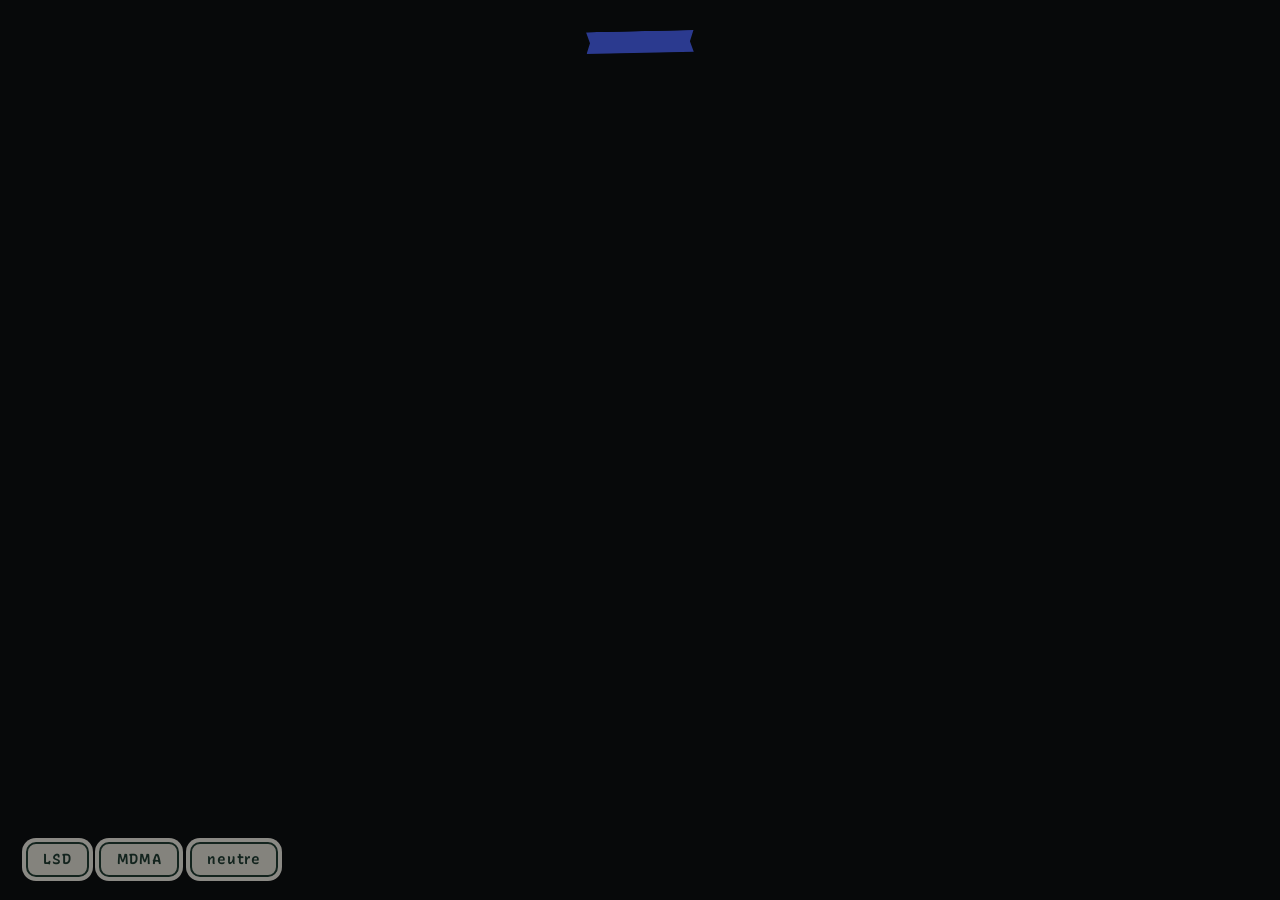
==== interface/robot.html @ 4c58e74b "Scène du robot : la vidéo se joue dans sa tête-télé - interface/robot.html : robot dessiné d'après l" ====
<!DOCTYPE html>
<html lang="fr">
<head>
<meta charset="utf-8">
<title>hack1robo · le robot</title>
<link rel="preconnect" href="https://fonts.googleapis.com">
<link rel="preconnect" href="https://fonts.gstatic.com" crossorigin>
<link href="https://fonts.googleapis.com/css2?family=Recursive:slnt,wght,CASL,CRSV,MONO@-15..0,300..1000,0..1,0..1,0..1&family=Roboto+Flex:opsz,slnt,wdth,wght,GRAD,XOPQ,XTRA,YOPQ,YTAS,YTDE,YTFI,YTLC,YTUC@8..144,-10..0,25..151,100..1000,-200..150,27..175,323..603,25..135,649..854,-305..-98,560..788,416..570,528..760&display=swap" rel="stylesheet">
<style>
  /* Style commun (robot, banderole, seringue, feuille) : illustration au trait vert sombre, aplats crème,
     liseré clair d'autocollant, posée sur le fond sombre du template. */
  :root { --ink:#1E3B31; --cream:#ECE8DC; --rim:#F6F3EA; --bg:#07090a; }
  * { box-sizing:border-box; margin:0; }
  html, body { width:100%; height:100%; overflow:hidden; background:var(--bg); color:var(--cream); font-family:"Roboto Flex", sans-serif; }
  #stage { position:fixed; inset:0; width:100vw; height:100vh; z-index:0; }
  #organism { position:fixed; z-index:2; pointer-events:none; display:none; }
  #organism video { position:absolute; inset:0; width:100%; height:100%; object-fit:cover; }
  #jspace { position:absolute; inset:0; pointer-events:none; }
  #jspace span { position:absolute; white-space:nowrap; line-height:1; transition:opacity .35s; font-family:"Roboto Flex"; text-shadow:0 1px 10px rgba(0,0,0,.7); }
  #fx { position:fixed; inset:0; width:100vw; height:100vh; z-index:3; pointer-events:none; }
  /* la question : une banderole à encoches, comme une étiquette de projet */
  #prompt { position:fixed; left:50%; top:3.4vh; z-index:4; pointer-events:none; transform:translateX(-50%) rotate(-1.2deg); transition:opacity .6s; text-align:center; }
  #prompt .ribbon { display:inline-block; padding:1.2vh 4.2vw 1.3vh; background:var(--rib, #2B3A8F); color:var(--rim); white-space:nowrap;
                    clip-path: polygon(0 0, 100% 0, 96.5% 50%, 100% 100%, 0 100%, 3.5% 50%); font-size:3.3vh; letter-spacing:.01em;
                    font-family:"Recursive"; font-variation-settings:'CASL' .9, 'wght' 620, 'slnt' 0, 'MONO' 0; }
  #prompt .ctx { margin:1vh auto 0; width:max-content; max-width:46vw; padding:.6vh 1.2vw; background:var(--cream); color:var(--ink); border:2px solid var(--ink);
                 box-shadow:0 0 0 5px var(--rim); border-radius:6px; font-size:1.8vh; transform:rotate(1.6deg); font-family:"Recursive";
                 font-variation-settings:'CASL' 1, 'wght' 420, 'slnt' -6; }
  #prompt .ctx:empty { display:none; }
  #prompt .caret { display:inline-block; width:.09em; height:1em; background:var(--rim); vertical-align:-.12em; margin-left:.06em; animation:blink 1s steps(1) infinite; }
  @keyframes blink { 50% { opacity:0; } }
  /* la feuille sur laquelle le robot écrit */
  #output { position:fixed; left:75vw; right:2.6vw; top:14vh; bottom:9vh; z-index:4; overflow:hidden; padding:2.4vh 1.3vw 2vh 2vw;
            background-color:var(--cream); border:2.5px solid var(--ink); border-radius:8px; box-shadow:0 0 0 7px var(--rim), 0 18px 40px rgba(0,0,0,.45);
            transform:rotate(1.4deg); opacity:0; transition:opacity .8s, background-color .6s;
            background-image: repeating-linear-gradient(transparent 0 calc(3.15vh - 1px), rgba(30,59,49,.13) calc(3.15vh - 1px) 3.15vh); }
  #out { font-family:"Recursive"; font-size:2.1vh; line-height:1.5; color:var(--ink); }
  #out .w { display:inline-block; margin-right:.3em; white-space:nowrap; }
  #out .w span { display:inline-block; }
  #drugs { position:fixed; left:2vw; bottom:2.6vh; z-index:6; display:flex; gap:.8vw; }
  #drugs button { font-family:"Recursive"; font-variation-settings:'CASL' .8, 'wght' 650; font-size:1.6vh; letter-spacing:.06em; color:var(--ink);
                  background:var(--cream); border:2px solid var(--ink); box-shadow:0 0 0 4px var(--rim); border-radius:10px; padding:.7vh 1.2vw; cursor:pointer; opacity:.55; }
  #drugs button.on { opacity:1; transform:rotate(-2deg); }
</style>
</head>
<body>
<canvas id="stage"></canvas>
<div id="organism"><video muted playsinline preload="auto"></video><div id="jspace"></div></div>
<canvas id="fx"></canvas>
<div id="prompt"><div class="ribbon"><span class="q"></span></div><div class="ctx"></div></div>
<div id="output"><div id="out"></div></div>
<div id="drugs"><button data-drug="lsd">LSD</button><button data-drug="mdma">MDMA</button><button data-drug="neutral">neutre</button></div>
<audio id="audio" preload="auto"></audio>

<script src="typo.js"></script>
<script>
/* Séquence : 1. le robot ; la question se tape sur la banderole.  2. (LSD, MDMA) une seringue arrive, se plante dans le
   cou et injecte toute la dose.  3. l'expérience commence : la question et la seringue s'en vont, la vidéo s'allume dans
   l'écran-visage, le robot écrit sur sa feuille.  4. à ZOOM_AT s, on entre doucement (ZOOM_DUR s) dans l'écran :
   la vidéo passe au premier plan.  5. sous drogue, la fenêtre de la vidéo prend les bordures vivantes. */
const $ = (s) => document.querySelector(s);
const PRE_PROMPT = 6.2, IV_IN = 0.9, IV_PUSH = 3.4, IV_HOLD = 0.6, ZOOM_AT = 5, ZOOM_DUR = 7;
const INK = "#1E3B31", CREAM = "#ECE8DC", RIM = "#F6F3EA";
const DRUG = {lsd: {col: [124, 58, 255], rib: "#5A2BE8"}, mdma: {col: [255, 92, 150], rib: "#D8457E"}, neutral: {col: [46, 90, 71], rib: "#2B3A8F"}};
let INDEX, S, M = null, drug = "neutral", phase = "idle", pre = 0, clock = 0, last = 0, idx = 0, tokNow = -1, LA = 0, writeT = 0;
let analyser = null, actx = null, fbins = null, energy = 0, mediaIdx = 0;
const blobs = {};
const blobURL = async (p) => blobs[p] ||= URL.createObjectURL(await (await fetch(p)).blob());
const smooth = (x) => { x = Math.max(0, Math.min(1, x)); return x * x * (3 - 2 * x); };
const lerp = (a, b, t) => a + (b - a) * t;
function fit(cv) { const r = cv.getBoundingClientRect(), d = devicePixelRatio;
  if (cv.width !== Math.round(r.width * d) || cv.height !== Math.round(r.height * d)) { cv.width = Math.round(r.width * d); cv.height = Math.round(r.height * d); }
  const g = cv.getContext("2d"); g.setTransform(d, 0, 0, d, 0, 0); return [g, r.width, r.height]; }
const ivTotal = () => drug === "neutral" ? 0 : IV_IN + IV_PUSH + IV_HOLD;

// ------------------------------------------------------------ dose (pilote la typo et les bordures pendant l'expérience)
const C = {t1: .25, t2: .40, t3: .72, peak: 1, neg: -.6, end: -.1};
function alphaAt(p) {
  if (drug === "neutral") return 0;
  const e = (a, b, x) => a + (b - a) * (.5 - .5 * Math.cos(Math.PI * Math.max(0, Math.min(1, x))));
  if (p <= C.t1) return e(0, C.peak, p / C.t1); if (p <= C.t2) return C.peak;
  if (p <= C.t3) return e(C.peak, C.neg, (p - C.t2) / (C.t3 - C.t2)); return e(C.neg, C.end, (p - C.t3) / (1 - C.t3));
}

// ------------------------------------------------------------ caméra (scène 1920 x 1080 -> écran)
const SCR = {x: 960, y: 372, hw: 205, hh: 150};  // l'écran-visage, où se joue la vidéo
function camera(m, W, H) {
  const base = Math.min(W / 1920, H / 1080), target = (W * 0.30) / (SCR.hw * base), s = base * lerp(1, target, m);
  const tx = lerp(W / 2 + (SCR.x - 960) * base, W * 0.40, m), ty = lerp(H / 2 + (SCR.y - 540) * base, H * 0.53, m);
  return {s, base, X: (x) => tx + (x - SCR.x) * s, Y: (y) => ty + (y - SCR.y) * s,
          apply: (g) => g.setTransform(devicePixelRatio * s, 0, 0, devicePixelRatio * s, devicePixelRatio * (tx - SCR.x * s), devicePixelRatio * (ty - SCR.y * s))};
}

// ------------------------------------------------------------ style autocollant : liseré clair, aplat, contour sombre
function sticker(g, path, fill, lw = 5, rim = 16) {
  g.lineJoin = g.lineCap = "round";
  if (rim) { g.strokeStyle = RIM; g.lineWidth = rim; g.stroke(path); }
  if (fill) { g.fillStyle = fill; g.fill(path); }
  g.strokeStyle = INK; g.lineWidth = lw; g.stroke(path);
}
function rr(x, y, w, h, r) { const p = new Path2D(); p.roundRect(x, y, w, h, r); return p; }
function line(g, pts, lw = 4, col = INK) { g.strokeStyle = col; g.lineWidth = lw; g.lineCap = "round"; g.beginPath(); pts.forEach(([x, y], i) => i ? g.lineTo(x, y) : g.moveTo(x, y)); g.stroke(); }

// ------------------------------------------------------------ le robot (d'après l'illustration : tête-télé, casque, bras annelés)
function arm(g, x0, y0, cx, cy, x1, y1, n) {
  const P = (t) => [(1 - t) ** 2 * x0 + 2 * (1 - t) * t * cx + t * t * x1, (1 - t) ** 2 * y0 + 2 * (1 - t) * t * cy + t * t * y1];
  for (let i = n - 1; i >= 0; i--) { const t = (i + .5) / n, [x, y] = P(t), [xa, ya] = P(Math.max(0, t - .02)), [xb, yb] = P(Math.min(1, t + .02));
    g.save(); g.translate(x, y); g.rotate(Math.atan2(yb - ya, xb - xa) + Math.PI / 2);
    sticker(g, rr(-30, -15, 60, 30, 13), CREAM, 4, 10); line(g, [[-18, -4], [18, -4]], 2.5); g.restore(); }
}
function hand(g, x, y, side, writing, wiggle) {
  g.save(); g.translate(x, y); g.scale(side, 1);
  sticker(g, rr(-34, -26, 68, 48, 16), CREAM, 4, 10);
  for (let f = 0; f < 4; f++) { const fx = -24 + f * 16; sticker(g, rr(fx - 6, 16, 12, 34 - Math.abs(f - 1.5) * 4, 6), CREAM, 3.5, 8); }
  sticker(g, rr(28, -10, 30, 14, 7), CREAM, 3.5, 8);
  if (writing) { g.save(); g.translate(-8 + wiggle * 6, 30 + Math.abs(wiggle) * 3); g.rotate(-.35);
    sticker(g, rr(-7, -110, 14, 120, 4), "#D9C27A", 3.5, 8); g.fillStyle = INK; g.beginPath(); g.moveTo(-7, 10); g.lineTo(7, 10); g.lineTo(0, 30); g.closePath(); g.fill(); g.restore(); }
  g.restore();
}
function drawRobot(g, now, op, accent, faceOp, wiggle) {
  g.save(); g.globalAlpha = op;
  line(g, [[430, 760], [1490, 760]], 5);                                  // bureau
  for (const [x, y, a] of [[880, 800, -.12], [960, 790, .08], [1010, 820, -.04]]) { g.save(); g.translate(x, y); g.rotate(a); sticker(g, rr(-70, -10, 140, 100, 3), CREAM, 3.5, 9); g.restore(); }
  const torso = new Path2D(); torso.moveTo(820, 760); torso.lineTo(830, 690); torso.quadraticCurveTo(960, 650, 1090, 690); torso.lineTo(1100, 760);
  sticker(g, torso, CREAM, 4.5, 12); line(g, [[930, 690], [925, 760]], 3); line(g, [[990, 690], [995, 760]], 3);
  sticker(g, rr(905, 600, 110, 80, 10), CREAM, 4.5, 12);                  // cou
  g.fillStyle = INK; g.beginPath(); g.arc(PORT.x, PORT.y, 9, 0, 7); g.fill(); // port d'injection
  arm(g, 845, 690, 720, 700, 760, 830, 7); arm(g, 1075, 690, 1200, 700, 1160, 830, 7);
  hand(g, 770, 860, 1, true, wiggle); hand(g, 1150, 860, -1, false, 0);
  for (const x of [668, 1252]) sticker(g, rr(x - 34, 300, 68, 160, 34), accent, 4.5, 12);  // casque audio
  sticker(g, rr(690, 150, 540, 455, 150), CREAM, 5, 16);                  // tête-télé
  sticker(g, rr(735, 205, 450, 340, 92), CREAM, 4.5, 0);
  g.fillStyle = "#0B1512"; g.fill(rr(SCR.x - SCR.hw, SCR.y - SCR.hh, SCR.hw * 2, SCR.hh * 2, 70));
  if (faceOp > 0) { const blink = (now % 4.7) < .13 ? .12 : 1; g.globalAlpha = op * faceOp; g.fillStyle = RIM;   // le visage
    for (const x of [905, 1015]) { g.beginPath(); g.ellipse(x, 360, 14, 34 * blink, 0, 0, 7); g.fill(); }
    g.strokeStyle = RIM; g.lineWidth = 6; g.lineCap = "round"; g.beginPath(); g.arc(960, 405, 26, .35, Math.PI - .35); g.stroke(); }
  g.restore();
}
const PORT = {x: 922, y: 640};

// ------------------------------------------------------------ la seringue : arrive, se plante dans le cou, injecte toute la dose, repart
function drawSyringe(g, cam, t, out, col) {
  if (drug === "neutral" || t <= 0 || out >= 1) return;
  const arrive = smooth(t / IV_IN), push = smooth((t - IV_IN) / IV_PUSH), away = smooth(out), L = 330;
  g.save(); cam.apply(g); g.globalAlpha = Math.min(arrive * 1.5, 1 - away);
  g.translate(PORT.x - 4 + lerp(-260, 0, arrive) - 260 * away, PORT.y - 40 * (1 - arrive) + 30 * away); g.rotate(-.18);
  const bx = -L - 70, liq = L * (1 - push);
  sticker(g, rr(bx, -34, L, 68, 10), CREAM, 4.5, 14);
  g.fillStyle = `rgba(${col},.9)`; g.fillRect(bx + L - liq, -26, Math.max(0, liq - 6), 52);
  for (let i = 1; i < 10; i++) line(g, [[bx + L * i / 10, -34], [bx + L * i / 10, i % 5 ? -20 : -10]], 2.5);
  sticker(g, rr(bx + L - liq - 16, -30, 14, 60, 3), RIM, 3.5, 0);
  sticker(g, rr(bx - 120 + (L - liq), -8, 120, 16, 4), CREAM, 3.5, 10);
  sticker(g, rr(bx - 136 + (L - liq), -38, 18, 76, 6), CREAM, 4, 10);
  sticker(g, rr(bx + L, -12, 30, 24, 4), CREAM, 3.5, 8);
  line(g, [[bx + L + 30, 0], [-6, 0]], 3.5);
  if (push > 0 && push < 1) { g.fillStyle = `rgba(${col},.85)`;
    for (let j = 0; j < 4; j++) { const r = (t * 3 + j / 4) % 1; g.beginPath(); g.arc(-6 + r * 30, (j - 1.5) * 8 * r, 4 + 6 * r, 0, 7); g.fill(); } }
  g.restore();
}

// ------------------------------------------------------------ la fenêtre de la vidéo : écran-visage, puis bordures vivantes
const ORG = {N: 240, reach: 0, lastWord: null};
const superR = (th, a, b, n = 6) => Math.pow(Math.pow(Math.abs(Math.cos(th)) / a, n) + Math.pow(Math.abs(Math.sin(th)) / b, n), -1 / n);
function rayRect(th, hw, hh) { const c = Math.abs(Math.cos(th)), s = Math.abs(Math.sin(th)); return Math.min(c > 1e-6 ? hw / c : 1e9, s > 1e-6 ? hh / s : 1e9); }
function angDiff(a, b) { let d = a - b; while (d > Math.PI) d -= 2 * Math.PI; while (d < -Math.PI) d += 2 * Math.PI; return d; }
function videoWindow(cam, W, H, m, now, dt) {
  const org = $("#organism"), sc = [cam.X(SCR.x), cam.Y(SCR.y)];
  const R = {cx: W * 0.40, cy: H * 0.53, hw: W * 0.30, hh: H * 0.40}, c = [lerp(sc[0], R.cx, m), lerp(sc[1], R.cy, m)];
  const k = Math.min(1.3, Math.abs(LA)), pos = LA >= 0, lsd = drug === "lsd", kk = drug === "neutral" ? 0 : Math.min(1, k);
  const last = $("#out").lastElementChild; if (last !== ORG.lastWord) { ORG.lastWord = last; ORG.reach = 1; } ORG.reach *= Math.exp(-dt / 2.2);
  const targets = []; if (last) { const r = last.getBoundingClientRect(); if (r.width) { const tx = r.left + r.width / 2 - c[0], ty = r.top + r.height / 2 - c[1];
    targets.push({a: Math.atan2(ty, tx), d: Math.hypot(tx, ty), w: .35 + .65 * ORG.reach}); } }
  const beat = Math.pow(Math.max(0, Math.sin(now * Math.PI * 2 * 1.15)), 6), pts = [];
  for (let i = 0; i < ORG.N; i++) {
    const th = i / ORG.N * Math.PI * 2, u = [Math.cos(th), Math.sin(th)];
    const base = lerp(superR(th, SCR.hw * cam.s, SCR.hh * cam.s), rayRect(th, R.hw, R.hh), m);
    let r = base;
    if (kk > 0 && pos) { let h = .035 * Math.sin(now * .5) + .3 * energy;
      if (lsd) { for (let n = 3; n <= 13; n += 2) h += (.13 / Math.sqrt(n)) * Math.sin(n * th + now * (.35 + .1 * n) + n * 1.3); h += .11 * Math.sin(6 * th - now * .6) * (.6 + .4 * Math.sin(now * .3)); }
      else h += .04 * Math.sin(2 * th + now * .35) + .16 * beat;
      let live = base * (1 + h);
      for (const t of targets) { const sig = lsd ? .05 : .3; live += Math.max(0, t.d - base) * (lsd ? .5 : .3) * t.w * Math.exp(-(angDiff(th, t.a) ** 2) / (2 * sig * sig)); }
      r = lerp(base, live, kk * Math.max(.35, m)); }
    else if (kk > 0) { const sides = 7, seg = Math.PI * 2 / sides, a0 = ((th % seg) + seg) % seg - seg / 2; r = lerp(base, base * .88 * Math.cos(seg / 2) / Math.cos(a0), kk); }
    pts.push([c[0] + u[0] * r, c[1] + u[1] * r]);
  }
  let x0 = 1e9, y0 = 1e9, x1 = -1e9, y1 = -1e9; for (const [x, y] of pts) { x0 = Math.min(x0, x); y0 = Math.min(y0, y); x1 = Math.max(x1, x); y1 = Math.max(y1, y); }
  Object.assign(org.style, {left: x0 + "px", top: y0 + "px", width: x1 - x0 + "px", height: y1 - y0 + "px"});
  org.style.clipPath = `path("M${pts.map(([x, y]) => (x - x0).toFixed(1) + " " + (y - y0).toFixed(1)).join(" L")} Z")`;
  org.style.filter = !pos && kk > 0 ? `grayscale(${kk}) brightness(${1 - .3 * kk})` : lsd && kk > 0 ? `hue-rotate(${(Math.sin(now * .25) * 70 * kk).toFixed(1)}deg) saturate(${1 + .6 * kk})`
    : kk > 0 ? `sepia(${.3 * kk}) saturate(${1 + .35 * kk}) hue-rotate(${-18 * kk}deg)` : "";
  return {pts, c, kk, pos, lsd, beat};
}
function drawMembrane(g, win, now, m) {
  const {pts, c, kk, pos, lsd, beat} = win;
  const ring = (sc) => { g.beginPath(); pts.forEach(([x, y], i) => { const X = c[0] + (x - c[0]) * sc, Y = c[1] + (y - c[1]) * sc; i ? g.lineTo(X, Y) : g.moveTo(X, Y); }); g.closePath(); };
  if (m < 1) { g.globalAlpha = 1 - m; g.lineJoin = "round"; g.strokeStyle = INK; g.lineWidth = 4.5; ring(1); g.stroke(); g.globalAlpha = 1; }  // contour de l'écran
  if (kk < .02) return;
  if (pos && lsd) { const h0 = (now * 40) % 360;
    for (const [sc, al] of [[1.10, .18], [1.05, .35], [1, .9]]) { g.strokeStyle = `hsla(${(h0 + sc * 300) % 360} 95% 65% / ${al * kk})`; g.lineWidth = sc === 1 ? 2.5 : 1.5;
      g.shadowColor = `hsla(${h0} 100% 70% / ${kk})`; g.shadowBlur = sc === 1 ? 22 : 8; ring(sc); g.stroke(); } }
  else if (pos) { g.strokeStyle = `rgba(255,150,190,${(.6 + .4 * beat) * kk})`; g.lineWidth = 4 + 9 * beat; g.shadowColor = "rgba(255,90,160,.95)"; g.shadowBlur = 34 + 40 * beat; ring(1); g.stroke(); }
  else { g.strokeStyle = `rgba(170,180,190,${.6 * kk})`; g.lineWidth = 1; ring(1); g.stroke(); }
  g.shadowBlur = 0;
}

// ------------------------------------------------------------ mots du J-space sur la vidéo
let jsTok = -2;
const hash = (w) => { let h = 0; for (const ch of w) h = (h * 31 + ch.charCodeAt(0)) | 0; return Math.abs(h); };
function jspace(now) {
  const box = $("#jspace");
  if (tokNow !== jsTok) { jsTok = tokNow; const t = S.tokens[tokNow], count = {};
    if (t) t.l.forEach((ws, k) => { if (ws[0]) count[ws[0]] = (count[ws[0]] || 0) + 1 + k / 40; });
    const words = Object.entries(count).sort((a, b) => b[1] - a[1]).slice(0, 10), keep = new Set(words.map(w => w[0]));
    [...box.children].forEach(s => { if (!keep.has(s.textContent)) { s.style.opacity = 0; setTimeout(() => s.remove(), 400); } });
    words.forEach(([w, c], j) => { let s = [...box.children].find(x => x.textContent === w && x.style.opacity !== "0");
      if (!s) { s = document.createElement("span"); s.textContent = w; s.style.opacity = 0; box.appendChild(s); requestAnimationFrame(() => s.style.opacity = 1); } s._w = c; s._r = j; }); }
  const W = box.clientWidth, H = box.clientHeight, mx = Math.max(1, ...[...box.children].map(s => s._w || 1)), k = drug === "neutral" ? 0 : Math.min(1, Math.abs(LA)), st = TYPO.state();
  [...box.children].forEach(s => { const w = (s._w || 1) / mx, h = hash(s.textContent), j = s._r || 0;
    const x0 = W * .06, y0 = H * .9 - j * H * .065, x1 = W * (.08 + .76 * ((h % 997) / 997)) + Math.sin(now * .3 + h) * 30 * k, y1 = H * (.12 + .74 * (((h >> 10) % 991) / 991));
    s.style.left = lerp(x0, x1, k) + "px"; s.style.top = lerp(y0, y1, k) + "px";
    s.style.fontSize = lerp(14 + 14 * w, (22 + 50 * w) * (.8 + .25 * Math.sin(now * .8 + j)), k) + "px";
    s.style.transform = `rotate(${(((h >> 4) % 61) - 30) * k}deg)`; s.style.fontVariationSettings = `'wght' ${(300 + 500 * w).toFixed(0)}, 'opsz' 36`;
    s.style.color = k < .05 ? "rgba(255,255,255,.92)" : `hsl(${(st.hue + (h % 120) * k + st.huespin * now) % 360} ${Math.max(40, st.sat)}% ${70 + 15 * w}%)`; });
}

// ------------------------------------------------------------ la feuille : le robot écrit (couleurs du moteur passées en encre sur papier)
let entNorm = [];
function addWord(i, st) {
  const w = S.words[i], out = $("#out");
  for (let n = 0; n < w.nl; n++) out.appendChild(document.createElement("br"));
  const el = document.createElement("span"); el.className = "w"; [...w.w].forEach(ch => { const c = document.createElement("span"); c.textContent = ch; el.appendChild(c); });
  out.appendChild(el); TYPO.birth(el, i, st, clock); $("#output").scrollTop = $("#output").scrollHeight; tokNow = w.t1; writeT = 1;
}
function inkify(el) {  // clair sur sombre -> encre sur papier : même teinte, luminosité inversée
  for (const s of el.children) { const m = s.style.color.match(/rgb\((\d+), (\d+), (\d+)\)/); if (!m) continue;
    let [r, g, b] = [+m[1], +m[2], +m[3]].map(x => x / 255); const mx = Math.max(r, g, b), mn = Math.min(r, g, b), l = (mx + mn) / 2, d = mx - mn;
    const sa = d ? (l > .5 ? d / (2 - mx - mn) : d / (mx + mn)) : 0, h = !d ? 0 : mx === r ? (g - b) / d + (g < b ? 6 : 0) : mx === g ? (b - r) / d + 2 : (r - g) / d + 4;
    s.style.color = sa < .08 ? INK : `hsl(${(h * 60).toFixed(0)} ${Math.min(100, sa * 100 + 15).toFixed(0)}% ${Math.max(22, 100 - l * 100 * .85).toFixed(0)}%)`; }
}
function styleOutput() { const basePx = parseFloat(getComputedStyle($("#out")).fontSize), box = $("#output");
  for (const el of $("#out").children) { if (!el.classList.contains("w") || el._done) continue;
    TYPO.style(el, clock, {ent: entNorm[el._i], box, basePx}); inkify(el); el.style.textShadow = "none"; if (TYPO.still(el, clock)) el._done = true; } }

// ------------------------------------------------------------ boucle
function frame(nowMs) {
  const dt = Math.min(.1, (nowMs - last) / 1000); last = nowMs; const now = nowMs / 1000;
  if (!S) return requestAnimationFrame(frame);
  if (phase === "prompt" || phase === "iv") {
    pre += dt;
    const q = S.question, total = q.length + S.context.length, nq = Math.floor(Math.max(0, pre - .9) / 3.8 * total);
    $("#prompt .q").innerHTML = q.slice(0, nq) + (nq < total ? '<span class="caret"></span>' : "");
    $("#prompt .ctx").textContent = nq > q.length ? S.context.slice(0, nq - q.length) : "";
    if (phase === "prompt" && pre >= PRE_PROMPT) { if (drug === "neutral") startLive(); else phase = "iv"; }
    else if (phase === "iv" && pre >= PRE_PROMPT + ivTotal()) startLive();
  }
  if (phase === "live" && M) { const au = $("#audio"), v = $("#organism video"); clock = au.currentTime; if (Math.abs(v.currentTime - clock) > .15) v.currentTime = clock; }
  const p = M && phase === "live" ? Math.min(1, clock / M.duration) : 0, a = phase === "live" ? alphaAt(p) : 0;
  LA += (a - LA) * (1 - Math.exp(-dt / 1.4));
  TYPO.update(a, dt); const st = TYPO.state();
  if (phase === "live") { while (idx < S.words.length && M.times[idx] <= clock) addWord(idx++, st); $("#output").style.opacity = 1; }
  writeT *= Math.exp(-dt / .35);
  if (analyser) { analyser.getByteFrequencyData(fbins); let s = 0; for (let i = 2; i < 120; i++) s += fbins[i]; energy += ((s / 118 / 255) - energy) * (1 - Math.exp(-dt / .1)); }
  const m = phase === "live" ? smooth((clock - ZOOM_AT) / ZOOM_DUR) : 0;
  const [g, W, H] = fit($("#stage")), cam = camera(m, W, H), d = DRUG[drug], col = d.col.join(",");
  g.clearRect(0, 0, W, H); g.fillStyle = "#07090a"; g.fillRect(0, 0, W, H);
  for (let i = 0; i < 120; i++) { const x = ((i * 137.5 + now * (5 + 18 * Math.abs(LA)) * (1 + i % 3)) % (W + 40)) - 20, y = (i * 71.3) % H;
    g.fillStyle = `rgba(${drug === "neutral" ? "236,232,220" : col},${.05 + .12 * Math.abs(LA) * ((i % 5) / 4)})`; g.fillRect(x, y, 1.6, 1.6); }
  const robotOp = phase === "idle" ? 0 : phase === "live" ? 1 : smooth(pre / 1.1);
  const faceOp = phase === "live" ? Math.max(0, 1 - clock / 1.2) : 1;
  const accent = drug === "neutral" ? "#2E5A47" : `rgb(${col})`;
  cam.apply(g); drawRobot(g, now, robotOp, accent, faceOp, writeT * Math.sin(now * 38)); g.setTransform(devicePixelRatio, 0, 0, devicePixelRatio, 0, 0);
  const ivT = phase === "iv" ? pre - PRE_PROMPT : phase === "live" ? ivTotal() + clock : 0;
  drawSyringe(g, cam, ivT, phase === "live" ? clock / 1.4 : 0, col);
  $("#organism").style.display = M && phase === "live" ? "block" : "none";
  const [fg] = fit($("#fx")); fg.clearRect(0, 0, W, H);
  if (M && phase === "live") { const win = videoWindow(cam, W, H, m, now, dt); $("#organism").style.opacity = smooth(clock / 1.2); drawMembrane(fg, win, now, m); jspace(now); $("#jspace").style.opacity = smooth((clock - 1) / 2); }
  $("#prompt").style.opacity = phase === "live" ? Math.max(0, 1 - clock / 1.6) : phase === "idle" ? 0 : 1;
  document.documentElement.style.setProperty("--rib", d.rib);
  $("#output").style.backgroundColor = drug === "neutral" || phase !== "live" ? CREAM : `hsl(${st.bg_hue} ${Math.min(45, st.bg_sat)}% ${lerp(91, 86, Math.min(1, Math.abs(LA)))}%)`;
  styleOutput();
  requestAnimationFrame(frame);
}

function startLive() {
  phase = "live"; clock = 0; const au = $("#audio"), v = $("#organism video");
  if (!actx) actx = new AudioContext();
  if (!analyser) { const src = actx.createMediaElementSource(au); analyser = actx.createAnalyser(); analyser.fftSize = 1024;
    src.connect(analyser); analyser.connect(actx.destination); fbins = new Uint8Array(analyser.frequencyBinCount); }
  actx.resume(); au.currentTime = 0; v.currentTime = 0; au.play(); v.play();
}
function start(dr) {
  drug = dr; phase = "prompt"; pre = 0; clock = 0; idx = 0; tokNow = -1; jsTok = -2; LA = 0;
  TYPO.setDrug(dr); TYPO.reset(); $("#out").innerHTML = ""; $("#jspace").innerHTML = ""; $("#output").style.opacity = 0;
  const au = $("#audio"), v = $("#organism video"); au.pause(); v.pause(); v.currentTime = 0;
  document.querySelectorAll("#drugs button").forEach(b => b.classList.toggle("on", b.dataset.drug === dr));
}
async function useMedia(i) { M = S.media[i % S.media.length]; const [vu, au] = await Promise.all([blobURL(M.video), blobURL(M.audio)]);
  $("#organism video").src = vu; $("#audio").src = au; }

(async () => {
  INDEX = await (await fetch("data/index.json")).json();
  S = await (await fetch(`data/${INDEX.sessions[0]}.json`)).json();  // q1_rave : la session qui a sa vidéo et son son
  const e = S.words.map(w => { let s = 0; for (let t = w.t0; t <= w.t1; t++) s += S.tokens[t].e; return s / (w.t1 - w.t0 + 1); }), srt = [...e].sort((a, b) => a - b);
  entNorm = e.map(v => srt.indexOf(v) / Math.max(1, srt.length - 1));
  await useMedia(0);
  document.querySelectorAll("#drugs button").forEach(b => b.onclick = () => { if (!actx) actx = new AudioContext(); start(b.dataset.drug); });
  addEventListener("keydown", async (ev) => { if (ev.key.toLowerCase() === "v") { mediaIdx++; await useMedia(mediaIdx); } });
  requestAnimationFrame((n) => { last = n; requestAnimationFrame(frame); });
})();
</script>
</body>
</html>
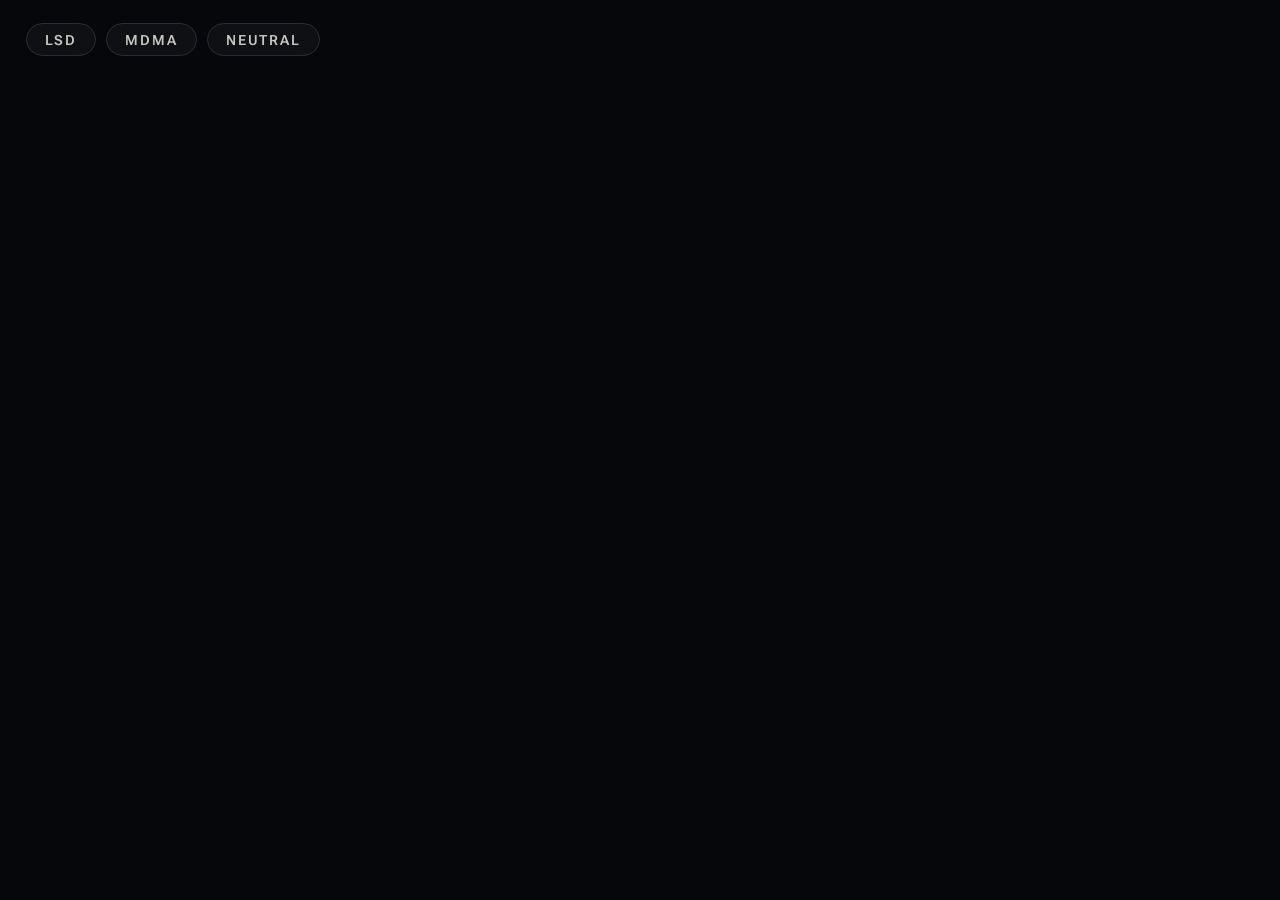
==== commit 96b1ba1e: "robot v3 : ambiance sombre, données depuis la fiche .md du run, son de la vidéo, espace = pause, ent" ====
--- a/interface/robot.html
+++ b/interface/robot.html
@@ -7,64 +7,56 @@
 <link rel="preconnect" href="https://fonts.gstatic.com" crossorigin>
 <link href="https://fonts.googleapis.com/css2?family=Recursive:slnt,wght,CASL,CRSV,MONO@-15..0,300..1000,0..1,0..1,0..1&family=Roboto+Flex:opsz,slnt,wdth,wght,GRAD,XOPQ,XTRA,YOPQ,YTAS,YTDE,YTFI,YTLC,YTUC@8..144,-10..0,25..151,100..1000,-200..150,27..175,323..603,25..135,649..854,-305..-98,560..788,416..570,528..760&display=swap" rel="stylesheet">
 <style>
-  /* Style commun (robot, banderole, seringue, feuille) : illustration au trait vert sombre, aplats crème,
-     liseré clair d'autocollant, posée sur le fond sombre du template. */
-  :root { --ink:#1E3B31; --cream:#ECE8DC; --rim:#F6F3EA; --bg:#07090a; }
   * { box-sizing:border-box; margin:0; }
-  html, body { width:100%; height:100%; overflow:hidden; background:var(--bg); color:var(--cream); font-family:"Roboto Flex", sans-serif; }
+  html, body { width:100%; height:100%; overflow:hidden; background:#06070a; color:#e9e7e2; font-family:"Roboto Flex", sans-serif; }
   #stage { position:fixed; inset:0; width:100vw; height:100vh; z-index:0; }
   #organism { position:fixed; z-index:2; pointer-events:none; display:none; }
   #organism video { position:absolute; inset:0; width:100%; height:100%; object-fit:cover; }
   #jspace { position:absolute; inset:0; pointer-events:none; }
-  #jspace span { position:absolute; white-space:nowrap; line-height:1; transition:opacity .35s; font-family:"Roboto Flex"; text-shadow:0 1px 10px rgba(0,0,0,.7); }
+  #jspace span { position:absolute; white-space:nowrap; line-height:1; transition:opacity .4s; font-family:"Roboto Flex"; text-shadow:0 1px 12px rgba(0,0,0,.8); }
   #fx { position:fixed; inset:0; width:100vw; height:100vh; z-index:3; pointer-events:none; }
-  /* la question : une banderole à encoches, comme une étiquette de projet */
-  #prompt { position:fixed; left:50%; top:3.4vh; z-index:4; pointer-events:none; transform:translateX(-50%) rotate(-1.2deg); transition:opacity .6s; text-align:center; }
-  #prompt .ribbon { display:inline-block; padding:1.2vh 4.2vw 1.3vh; background:var(--rib, #2B3A8F); color:var(--rim); white-space:nowrap;
-                    clip-path: polygon(0 0, 100% 0, 96.5% 50%, 100% 100%, 0 100%, 3.5% 50%); font-size:3.3vh; letter-spacing:.01em;
-                    font-family:"Recursive"; font-variation-settings:'CASL' .9, 'wght' 620, 'slnt' 0, 'MONO' 0; }
-  #prompt .ctx { margin:1vh auto 0; width:max-content; max-width:46vw; padding:.6vh 1.2vw; background:var(--cream); color:var(--ink); border:2px solid var(--ink);
-                 box-shadow:0 0 0 5px var(--rim); border-radius:6px; font-size:1.8vh; transform:rotate(1.6deg); font-family:"Recursive";
-                 font-variation-settings:'CASL' 1, 'wght' 420, 'slnt' -6; }
-  #prompt .ctx:empty { display:none; }
-  #prompt .caret { display:inline-block; width:.09em; height:1em; background:var(--rim); vertical-align:-.12em; margin-left:.06em; animation:blink 1s steps(1) infinite; }
+  #prompt { position:fixed; left:18vw; right:18vw; top:2.6vh; z-index:4; text-align:center; pointer-events:none; transition:opacity .4s;
+            font-variation-settings:'wdth' 96, 'wght' 360, 'opsz' 48; font-size:2.5vh; line-height:1.35; }
+  #prompt .ctx { font-size:1.9vh; color:#9a99a3; margin-top:.8vh; font-variation-settings:'wdth' 96, 'wght' 330, 'slnt' -7; }
+  #prompt .caret { display:inline-block; width:.08em; height:1em; background:#e9e7e2; vertical-align:-.12em; margin-left:.06em; animation:blink 1s steps(1) infinite; }
   @keyframes blink { 50% { opacity:0; } }
-  /* la feuille sur laquelle le robot écrit */
-  #output { position:fixed; left:75vw; right:2.6vw; top:14vh; bottom:9vh; z-index:4; overflow:hidden; padding:2.4vh 1.3vw 2vh 2vw;
-            background-color:var(--cream); border:2.5px solid var(--ink); border-radius:8px; box-shadow:0 0 0 7px var(--rim), 0 18px 40px rgba(0,0,0,.45);
-            transform:rotate(1.4deg); opacity:0; transition:opacity .8s, background-color .6s;
-            background-image: repeating-linear-gradient(transparent 0 calc(3.15vh - 1px), rgba(30,59,49,.13) calc(3.15vh - 1px) 3.15vh); }
-  #out { font-family:"Recursive"; font-size:2.1vh; line-height:1.5; color:var(--ink); }
+  #output { position:fixed; left:76vw; right:2.4vw; top:15vh; bottom:8vh; z-index:4; overflow:hidden; padding:2vh 1.2vw;
+            border-radius:10px; transition:background .4s, opacity .8s; opacity:0; }
+  #out { font-family:"Recursive"; font-size:2.1vh; line-height:1.5; }
   #out .w { display:inline-block; margin-right:.3em; white-space:nowrap; }
   #out .w span { display:inline-block; }
-  #drugs { position:fixed; left:2vw; bottom:2.6vh; z-index:6; display:flex; gap:.8vw; }
-  #drugs button { font-family:"Recursive"; font-variation-settings:'CASL' .8, 'wght' 650; font-size:1.6vh; letter-spacing:.06em; color:var(--ink);
-                  background:var(--cream); border:2px solid var(--ink); box-shadow:0 0 0 4px var(--rim); border-radius:10px; padding:.7vh 1.2vw; cursor:pointer; opacity:.55; }
-  #drugs button.on { opacity:1; transform:rotate(-2deg); }
+  #drugs { position:fixed; left:2vw; top:2.6vh; z-index:6; display:flex; gap:.8vw; }
+  #drugs button { font:inherit; font-size:1.5vh; letter-spacing:.14em; font-variation-settings:'wdth' 100, 'wght' 600; color:#c9c7c2;
+                  background:rgba(255,255,255,.04); border:1px solid #2c2c36; border-radius:999px; padding:.8vh 1.4vw; cursor:pointer; }
+  #drugs button.on { background:#e9e7e2; color:#06070a; border-color:#e9e7e2; }
+  #drugs button:disabled { opacity:.25; cursor:default; }
+  #paused { position:fixed; right:2vw; top:2.6vh; z-index:6; font-size:1.5vh; letter-spacing:.14em; color:#9a99a3; display:none; font-variation-settings:'wght' 600; }
 </style>
 </head>
 <body>
 <canvas id="stage"></canvas>
-<div id="organism"><video muted playsinline preload="auto"></video><div id="jspace"></div></div>
+<div id="organism"><video playsinline preload="auto"></video><div id="jspace"></div></div>
 <canvas id="fx"></canvas>
-<div id="prompt"><div class="ribbon"><span class="q"></span></div><div class="ctx"></div></div>
+<div id="prompt"><div class="q"></div><div class="ctx"></div></div>
 <div id="output"><div id="out"></div></div>
-<div id="drugs"><button data-drug="lsd">LSD</button><button data-drug="mdma">MDMA</button><button data-drug="neutral">neutre</button></div>
+<div id="drugs"><button data-drug="lsd">LSD</button><button data-drug="mdma">MDMA</button><button data-drug="neutral">NEUTRAL</button></div>
+<div id="paused">PAUSE</div>
 <audio id="audio" preload="auto"></audio>
 
 <script src="typo.js"></script>
 <script>
-/* Séquence : 1. le robot ; la question se tape sur la banderole.  2. (LSD, MDMA) une seringue arrive, se plante dans le
-   cou et injecte toute la dose.  3. l'expérience commence : la question et la seringue s'en vont, la vidéo s'allume dans
-   l'écran-visage, le robot écrit sur sa feuille.  4. à ZOOM_AT s, on entre doucement (ZOOM_DUR s) dans l'écran :
-   la vidéo passe au premier plan.  5. sous drogue, la fenêtre de la vidéo prend les bordures vivantes. */
+/* Le robot. Séquence : 1. le robot apparaît, la consigne se tape au-dessus de sa tête ;  2. (drogue) une seringue
+   arrive, son tube rejoint le port du cou, elle injecte toute la dose ;  3. l'expérience commence : la consigne et la
+   seringue s'en vont, la vidéo et son son démarrent dans le crâne de verre, le robot écrit ;  4. à ZOOM_AT s, on
+   entre doucement (ZOOM_DUR s) dans la tête : la vidéo passe au premier plan ;  5. sous drogue, bordures vivantes.
+   Données : data/experiences.json -> data/exp_<id>.json (interface/prepare_md.py, depuis la fiche .md d'un run).
+   Clavier : espace = pause ; entrée = on recommence depuis le début. */
 const $ = (s) => document.querySelector(s);
-const PRE_PROMPT = 6.2, IV_IN = 0.9, IV_PUSH = 3.4, IV_HOLD = 0.6, ZOOM_AT = 5, ZOOM_DUR = 7;
-const INK = "#1E3B31", CREAM = "#ECE8DC", RIM = "#F6F3EA";
-const DRUG = {lsd: {col: [124, 58, 255], rib: "#5A2BE8"}, mdma: {col: [255, 92, 150], rib: "#D8457E"}, neutral: {col: [46, 90, 71], rib: "#2B3A8F"}};
-let INDEX, S, M = null, drug = "neutral", phase = "idle", pre = 0, clock = 0, last = 0, idx = 0, tokNow = -1, LA = 0, writeT = 0;
-let analyser = null, actx = null, fbins = null, energy = 0, mediaIdx = 0;
-const blobs = {};
+const PRE_PROMPT = 6.5, IV_IN = 1.0, IV_PUSH = 3.4, IV_HOLD = .6, ZOOM_AT = 5, ZOOM_DUR = 7;
+const DRUGCOL = {lsd: [124, 58, 255], mdma: [255, 92, 150], neutral: [200, 210, 220]};
+let EXPS = {}, E = null, drug = "neutral", phase = "idle", pre = 0, clock = 0, last = 0, idx = 0, LA = 0, paused = false;
+let actx = null, analyser = null, fbins = null, energy = 0;
+const sources = new Map(), blobs = {};
 const blobURL = async (p) => blobs[p] ||= URL.createObjectURL(await (await fetch(p)).blob());
 const smooth = (x) => { x = Math.max(0, Math.min(1, x)); return x * x * (3 - 2 * x); };
 const lerp = (a, b, t) => a + (b - a) * t;
@@ -72,100 +64,99 @@
   if (cv.width !== Math.round(r.width * d) || cv.height !== Math.round(r.height * d)) { cv.width = Math.round(r.width * d); cv.height = Math.round(r.height * d); }
   const g = cv.getContext("2d"); g.setTransform(d, 0, 0, d, 0, 0); return [g, r.width, r.height]; }
 const ivTotal = () => drug === "neutral" ? 0 : IV_IN + IV_PUSH + IV_HOLD;
-
-// ------------------------------------------------------------ dose (pilote la typo et les bordures pendant l'expérience)
-const C = {t1: .25, t2: .40, t3: .72, peak: 1, neg: -.6, end: -.1};
-function alphaAt(p) {
-  if (drug === "neutral") return 0;
-  const e = (a, b, x) => a + (b - a) * (.5 - .5 * Math.cos(Math.PI * Math.max(0, Math.min(1, x))));
-  if (p <= C.t1) return e(0, C.peak, p / C.t1); if (p <= C.t2) return C.peak;
-  if (p <= C.t3) return e(C.peak, C.neg, (p - C.t2) / (C.t3 - C.t2)); return e(C.neg, C.end, (p - C.t3) / (1 - C.t3));
+const sounding = () => E && E.audio ? $("#audio") : $("#organism video");   // l'élément qui porte le son (et l'heure)
+
+// ------------------------------------------------------------ la dose, image par image (fiche du run)
+function sliceAt(t) { const S = E.slices; let i = S.findIndex(s => t < s.t1); return S[i < 0 ? S.length - 1 : i]; }
+function alphaAt(t) {  // interpolée entre les centres des images
+  if (!E || drug === "neutral") return 0;
+  const S = E.slices, c = S.map(s => (s.t0 + s.t1) / 2);
+  if (t <= c[0]) return S[0].alpha * smooth(t / c[0]);
+  for (let i = 1; i < S.length; i++) if (t <= c[i]) return lerp(S[i - 1].alpha, S[i].alpha, smooth((t - c[i - 1]) / (c[i] - c[i - 1])));
+  return S[S.length - 1].alpha;
 }
 
 // ------------------------------------------------------------ caméra (scène 1920 x 1080 -> écran)
-const SCR = {x: 960, y: 372, hw: 205, hh: 150};  // l'écran-visage, où se joue la vidéo
+const DOME = {x: 960, y: 345, rx: 255, ry: 215}, PORT = {x: 905, y: 760};
 function camera(m, W, H) {
-  const base = Math.min(W / 1920, H / 1080), target = (W * 0.30) / (SCR.hw * base), s = base * lerp(1, target, m);
-  const tx = lerp(W / 2 + (SCR.x - 960) * base, W * 0.40, m), ty = lerp(H / 2 + (SCR.y - 540) * base, H * 0.53, m);
-  return {s, base, X: (x) => tx + (x - SCR.x) * s, Y: (y) => ty + (y - SCR.y) * s,
-          apply: (g) => g.setTransform(devicePixelRatio * s, 0, 0, devicePixelRatio * s, devicePixelRatio * (tx - SCR.x * s), devicePixelRatio * (ty - SCR.y * s))};
-}
-
-// ------------------------------------------------------------ style autocollant : liseré clair, aplat, contour sombre
-function sticker(g, path, fill, lw = 5, rim = 16) {
-  g.lineJoin = g.lineCap = "round";
-  if (rim) { g.strokeStyle = RIM; g.lineWidth = rim; g.stroke(path); }
-  if (fill) { g.fillStyle = fill; g.fill(path); }
-  g.strokeStyle = INK; g.lineWidth = lw; g.stroke(path);
-}
-function rr(x, y, w, h, r) { const p = new Path2D(); p.roundRect(x, y, w, h, r); return p; }
-function line(g, pts, lw = 4, col = INK) { g.strokeStyle = col; g.lineWidth = lw; g.lineCap = "round"; g.beginPath(); pts.forEach(([x, y], i) => i ? g.lineTo(x, y) : g.moveTo(x, y)); g.stroke(); }
-
-// ------------------------------------------------------------ le robot (d'après l'illustration : tête-télé, casque, bras annelés)
-function arm(g, x0, y0, cx, cy, x1, y1, n) {
-  const P = (t) => [(1 - t) ** 2 * x0 + 2 * (1 - t) * t * cx + t * t * x1, (1 - t) ** 2 * y0 + 2 * (1 - t) * t * cy + t * t * y1];
-  for (let i = n - 1; i >= 0; i--) { const t = (i + .5) / n, [x, y] = P(t), [xa, ya] = P(Math.max(0, t - .02)), [xb, yb] = P(Math.min(1, t + .02));
-    g.save(); g.translate(x, y); g.rotate(Math.atan2(yb - ya, xb - xa) + Math.PI / 2);
-    sticker(g, rr(-30, -15, 60, 30, 13), CREAM, 4, 10); line(g, [[-18, -4], [18, -4]], 2.5); g.restore(); }
-}
-function hand(g, x, y, side, writing, wiggle) {
-  g.save(); g.translate(x, y); g.scale(side, 1);
-  sticker(g, rr(-34, -26, 68, 48, 16), CREAM, 4, 10);
-  for (let f = 0; f < 4; f++) { const fx = -24 + f * 16; sticker(g, rr(fx - 6, 16, 12, 34 - Math.abs(f - 1.5) * 4, 6), CREAM, 3.5, 8); }
-  sticker(g, rr(28, -10, 30, 14, 7), CREAM, 3.5, 8);
-  if (writing) { g.save(); g.translate(-8 + wiggle * 6, 30 + Math.abs(wiggle) * 3); g.rotate(-.35);
-    sticker(g, rr(-7, -110, 14, 120, 4), "#D9C27A", 3.5, 8); g.fillStyle = INK; g.beginPath(); g.moveTo(-7, 10); g.lineTo(7, 10); g.lineTo(0, 30); g.closePath(); g.fill(); g.restore(); }
+  const base = Math.min(W / 1920, H / 1080), target = (W * 0.31) / (DOME.rx * base), s = base * lerp(1, target, m);
+  const tx = lerp(W / 2, W * 0.43, m), ty = lerp(H * 0.5 + (DOME.y - 540) * base + 40 * base, H * 0.53, m);
+  return {s, base, X: (x) => tx + (x - DOME.x) * s, Y: (y) => ty + (y - DOME.y) * s,
+          apply: (g) => g.setTransform(devicePixelRatio * s, 0, 0, devicePixelRatio * s, devicePixelRatio * (tx - DOME.x * s), devicePixelRatio * (ty - DOME.y * s))};
+}
+
+// ------------------------------------------------------------ le robot (métal sombre, crâne de verre)
+function metal(g, x0, y0, x1, y1, a = 1) { const gr = g.createLinearGradient(x0, y0, x1, y1);
+  gr.addColorStop(0, `rgba(58,62,74,${a})`); gr.addColorStop(.45, `rgba(26,28,36,${a})`); gr.addColorStop(1, `rgba(12,13,18,${a})`); return gr; }
+function drawRobot(g, now, op, eyeCol, speak) {
+  g.save(); g.globalAlpha = op;
+  g.beginPath(); g.moveTo(520, 1180); g.lineTo(560, 900); g.bezierCurveTo(600, 830, 780, 790, 860, 790); g.lineTo(1060, 790);
+  g.bezierCurveTo(1140, 790, 1320, 830, 1360, 900); g.lineTo(1400, 1180); g.closePath();
+  g.fillStyle = metal(g, 0, 790, 0, 1180); g.fill(); g.strokeStyle = "rgba(160,170,190,.35)"; g.lineWidth = 1.5; g.stroke();
+  g.strokeStyle = "rgba(160,170,190,.14)"; g.lineWidth = 1;
+  for (const [x0, x1] of [[700, 780], [1140, 1220]]) { g.beginPath(); g.moveTo(x0, 850); g.lineTo(x1, 1080); g.stroke(); }
+  g.beginPath(); g.moveTo(760, 980); g.lineTo(1160, 980); g.stroke();
+  const core = .45 + .55 * speak, cg = g.createRadialGradient(960, 900, 2, 960, 900, 70);
+  cg.addColorStop(0, `rgba(${eyeCol},${core})`); cg.addColorStop(1, `rgba(${eyeCol},0)`); g.fillStyle = cg; g.beginPath(); g.arc(960, 900, 70, 0, 7); g.fill();
+  g.strokeStyle = `rgba(${eyeCol},.7)`; g.lineWidth = 2; g.beginPath(); g.arc(960, 900, 26, 0, 7); g.stroke();
+  g.fillStyle = metal(g, 890, 0, 1030, 0); g.fillRect(895, 690, 130, 110);
+  g.strokeStyle = "rgba(160,170,190,.3)"; for (let y = 700; y < 800; y += 14) { g.beginPath(); g.moveTo(895, y); g.lineTo(1025, y); g.stroke(); }
+  g.strokeStyle = "rgba(90,96,110,.9)"; g.lineWidth = 7;
+  for (const [a, b, c, d] of [[905, 700, 840, 760], [1015, 700, 1080, 760]]) { g.beginPath(); g.moveTo(a, b); g.quadraticCurveTo(c, d - 10, c - (a < 960 ? 40 : -40), d + 40); g.stroke(); }
+  g.fillStyle = "#0b0c10"; g.beginPath(); g.arc(PORT.x, PORT.y, 13, 0, 7); g.fill();
+  g.strokeStyle = "rgba(200,205,215,.8)"; g.lineWidth = 2; g.beginPath(); g.arc(PORT.x, PORT.y, 13, 0, 7); g.stroke();
+  const shell = new Path2D();
+  shell.ellipse(960, 400, 300, 320, 0, Math.PI, 0); shell.lineTo(1258, 560);
+  shell.bezierCurveTo(1250, 640, 1170, 700, 1080, 705); shell.lineTo(840, 705); shell.bezierCurveTo(750, 700, 670, 640, 662, 560); shell.closePath();
+  g.fillStyle = metal(g, 660, 90, 1260, 705); g.fill(shell); g.strokeStyle = "rgba(190,198,215,.45)"; g.lineWidth = 2; g.stroke(shell);
+  for (const x of [652, 1268]) { g.fillStyle = metal(g, x - 45, 430, x + 45, 520); g.beginPath(); g.ellipse(x, 470, 34, 58, 0, 0, 7); g.fill();
+    g.strokeStyle = `rgba(${eyeCol},${.35 + .4 * speak})`; g.lineWidth = 2; g.beginPath(); g.ellipse(x, 470, 18, 34, 0, 0, 7); g.stroke(); }
+  g.strokeStyle = "rgba(190,198,215,.6)"; g.lineWidth = 2; g.beginPath(); g.moveTo(1268, 412); g.lineTo(1300, 300); g.stroke();
+  g.fillStyle = `rgba(${eyeCol},${.6 + .4 * Math.sin(now * 3)})`; g.beginPath(); g.arc(1300, 296, 6, 0, 7); g.fill();
+  g.fillStyle = "#07080b"; g.beginPath(); g.roundRect(740, 556, 440, 62, 30); g.fill();
+  const blink = (now % 5.3) < .14 ? .15 : 1;
+  for (const x of [880, 1040]) { const eg = g.createRadialGradient(x, 587, 1, x, 587, 60); eg.addColorStop(0, `rgba(${eyeCol},${.95 * blink})`); eg.addColorStop(1, `rgba(${eyeCol},0)`);
+    g.fillStyle = eg; g.beginPath(); g.ellipse(x, 587, 60, 22 * blink, 0, 0, 7); g.fill();
+    g.fillStyle = `rgba(255,255,255,${.9 * blink})`; g.beginPath(); g.ellipse(x, 587, 26, 6 * blink, 0, 0, 7); g.fill(); }
+  for (let i = 0; i < 5; i++) { const w = 130 - Math.abs(i - 2) * 22; g.fillStyle = `rgba(${eyeCol},${.12 + .85 * speak * (.6 + .4 * Math.sin(now * 20 + i))})`;
+    g.beginPath(); g.roundRect(960 - w / 2, 640 + i * 9, w, 4, 2); g.fill(); }
   g.restore();
 }
-function drawRobot(g, now, op, accent, faceOp, wiggle) {
-  g.save(); g.globalAlpha = op;
-  line(g, [[430, 760], [1490, 760]], 5);                                  // bureau
-  for (const [x, y, a] of [[880, 800, -.12], [960, 790, .08], [1010, 820, -.04]]) { g.save(); g.translate(x, y); g.rotate(a); sticker(g, rr(-70, -10, 140, 100, 3), CREAM, 3.5, 9); g.restore(); }
-  const torso = new Path2D(); torso.moveTo(820, 760); torso.lineTo(830, 690); torso.quadraticCurveTo(960, 650, 1090, 690); torso.lineTo(1100, 760);
-  sticker(g, torso, CREAM, 4.5, 12); line(g, [[930, 690], [925, 760]], 3); line(g, [[990, 690], [995, 760]], 3);
-  sticker(g, rr(905, 600, 110, 80, 10), CREAM, 4.5, 12);                  // cou
-  g.fillStyle = INK; g.beginPath(); g.arc(PORT.x, PORT.y, 9, 0, 7); g.fill(); // port d'injection
-  arm(g, 845, 690, 720, 700, 760, 830, 7); arm(g, 1075, 690, 1200, 700, 1160, 830, 7);
-  hand(g, 770, 860, 1, true, wiggle); hand(g, 1150, 860, -1, false, 0);
-  for (const x of [668, 1252]) sticker(g, rr(x - 34, 300, 68, 160, 34), accent, 4.5, 12);  // casque audio
-  sticker(g, rr(690, 150, 540, 455, 150), CREAM, 5, 16);                  // tête-télé
-  sticker(g, rr(735, 205, 450, 340, 92), CREAM, 4.5, 0);
-  g.fillStyle = "#0B1512"; g.fill(rr(SCR.x - SCR.hw, SCR.y - SCR.hh, SCR.hw * 2, SCR.hh * 2, 70));
-  if (faceOp > 0) { const blink = (now % 4.7) < .13 ? .12 : 1; g.globalAlpha = op * faceOp; g.fillStyle = RIM;   // le visage
-    for (const x of [905, 1015]) { g.beginPath(); g.ellipse(x, 360, 14, 34 * blink, 0, 0, 7); g.fill(); }
-    g.strokeStyle = RIM; g.lineWidth = 6; g.lineCap = "round"; g.beginPath(); g.arc(960, 405, 26, .35, Math.PI - .35); g.stroke(); }
+
+// ------------------------------------------------------------ la seringue : arrive, se branche, injecte toute la dose, repart au début de l'expérience
+function drawSyringe(g, cam, W, H, now, t, out, col) {
+  if (drug === "neutral" || t <= 0 || out >= 1) return;
+  const base = cam.base, appear = smooth(t / IV_IN), push = smooth((t - IV_IN) / IV_PUSH), away = smooth(out), sc = base;
+  const sx = cam.X(420) - 120 * base * away, sy = cam.Y(180), bw = 78 * sc, bh = 330 * sc, x0 = sx - bw / 2, y0 = sy, tipY = y0 + bh + 60 * sc;
+  g.save(); g.globalAlpha = Math.min(appear * 1.4, 1 - away);
+  g.strokeStyle = "rgba(160,170,190,.35)"; g.lineWidth = 2; g.beginPath(); g.moveTo(sx, y0 - 70 * sc); g.lineTo(sx, y0 - 10 * sc); g.stroke();
+  const left = 1 - push, liqTop = y0 + bh * (1 - left);
+  const lg = g.createLinearGradient(0, liqTop, 0, y0 + bh); lg.addColorStop(0, `rgba(${col},.95)`); lg.addColorStop(1, `rgba(${col},.55)`);
+  g.fillStyle = lg; g.fillRect(x0 + 4, liqTop, bw - 8, Math.max(0, y0 + bh - liqTop));
+  g.fillStyle = "rgba(220,225,235,.92)"; g.fillRect(x0 + 2, liqTop - 10 * sc, bw - 4, 10 * sc);
+  g.fillStyle = "rgba(160,170,190,.8)"; g.fillRect(sx - 5 * sc, y0 - 40 * sc + bh * push, 10 * sc, liqTop - (y0 - 40 * sc + bh * push));
+  g.fillRect(sx - 34 * sc, y0 - 46 * sc + bh * push, 68 * sc, 8 * sc);
+  g.strokeStyle = "rgba(225,230,240,.85)"; g.lineWidth = 1.6; g.beginPath(); g.roundRect(x0, y0, bw, bh, 6 * sc); g.stroke();
+  for (let i = 1; i < 10; i++) { const y = y0 + bh * i / 10; g.beginPath(); g.moveTo(x0, y); g.lineTo(x0 + (i % 5 ? 14 : 26) * sc, y); g.stroke(); }
+  g.beginPath(); g.moveTo(sx, y0 + bh); g.lineTo(sx, tipY); g.stroke();
+  const px = cam.X(PORT.x), py = cam.Y(PORT.y), reach = smooth((t - IV_IN * .35) / (IV_IN * .65));
+  const P = (u) => { const a = [sx, tipY], b = [sx, tipY + 260 * sc], c = [px - 260 * base, py + 120 * base], d = [px, py], v = 1 - u;
+    return [0, 1].map(k => v * v * v * a[k] + 3 * v * v * u * b[k] + 3 * v * u * u * c[k] + u * u * u * d[k]); };
+  g.strokeStyle = "rgba(230,232,240,.55)"; g.lineWidth = 3 * base; g.beginPath();
+  for (let i = 0; i <= 120 * reach; i++) { const [x, y] = P(i / 120); i ? g.lineTo(x, y) : g.moveTo(x, y); } g.stroke();
+  if (push > 0 && push < 1) for (let j = 0; j < 8; j++) { const u = ((now * .55) + j / 8) % 1, [x, y] = P(u);   // la drogue circule
+    g.fillStyle = `rgba(${col},.95)`; g.beginPath(); g.arc(x, y, 5 * base, 0, 7); g.fill(); }
+  if (push >= 1 && t < IV_IN + IV_PUSH + .5) { g.fillStyle = `rgba(${col},${Math.max(0, 1 - (t - IV_IN - IV_PUSH) * 2)})`; g.beginPath(); g.arc(px, py, 34 * base, 0, 7); g.fill(); }
   g.restore();
 }
-const PORT = {x: 922, y: 640};
-
-// ------------------------------------------------------------ la seringue : arrive, se plante dans le cou, injecte toute la dose, repart
-function drawSyringe(g, cam, t, out, col) {
-  if (drug === "neutral" || t <= 0 || out >= 1) return;
-  const arrive = smooth(t / IV_IN), push = smooth((t - IV_IN) / IV_PUSH), away = smooth(out), L = 330;
-  g.save(); cam.apply(g); g.globalAlpha = Math.min(arrive * 1.5, 1 - away);
-  g.translate(PORT.x - 4 + lerp(-260, 0, arrive) - 260 * away, PORT.y - 40 * (1 - arrive) + 30 * away); g.rotate(-.18);
-  const bx = -L - 70, liq = L * (1 - push);
-  sticker(g, rr(bx, -34, L, 68, 10), CREAM, 4.5, 14);
-  g.fillStyle = `rgba(${col},.9)`; g.fillRect(bx + L - liq, -26, Math.max(0, liq - 6), 52);
-  for (let i = 1; i < 10; i++) line(g, [[bx + L * i / 10, -34], [bx + L * i / 10, i % 5 ? -20 : -10]], 2.5);
-  sticker(g, rr(bx + L - liq - 16, -30, 14, 60, 3), RIM, 3.5, 0);
-  sticker(g, rr(bx - 120 + (L - liq), -8, 120, 16, 4), CREAM, 3.5, 10);
-  sticker(g, rr(bx - 136 + (L - liq), -38, 18, 76, 6), CREAM, 4, 10);
-  sticker(g, rr(bx + L, -12, 30, 24, 4), CREAM, 3.5, 8);
-  line(g, [[bx + L + 30, 0], [-6, 0]], 3.5);
-  if (push > 0 && push < 1) { g.fillStyle = `rgba(${col},.85)`;
-    for (let j = 0; j < 4; j++) { const r = (t * 3 + j / 4) % 1; g.beginPath(); g.arc(-6 + r * 30, (j - 1.5) * 8 * r, 4 + 6 * r, 0, 7); g.fill(); } }
-  g.restore();
-}
-
-// ------------------------------------------------------------ la fenêtre de la vidéo : écran-visage, puis bordures vivantes
+
+// ------------------------------------------------------------ fenêtre de la vidéo : crâne de verre, puis bordures vivantes
 const ORG = {N: 240, reach: 0, lastWord: null};
-const superR = (th, a, b, n = 6) => Math.pow(Math.pow(Math.abs(Math.cos(th)) / a, n) + Math.pow(Math.abs(Math.sin(th)) / b, n), -1 / n);
 function rayRect(th, hw, hh) { const c = Math.abs(Math.cos(th)), s = Math.abs(Math.sin(th)); return Math.min(c > 1e-6 ? hw / c : 1e9, s > 1e-6 ? hh / s : 1e9); }
 function angDiff(a, b) { let d = a - b; while (d > Math.PI) d -= 2 * Math.PI; while (d < -Math.PI) d += 2 * Math.PI; return d; }
 function videoWindow(cam, W, H, m, now, dt) {
-  const org = $("#organism"), sc = [cam.X(SCR.x), cam.Y(SCR.y)];
-  const R = {cx: W * 0.40, cy: H * 0.53, hw: W * 0.30, hh: H * 0.40}, c = [lerp(sc[0], R.cx, m), lerp(sc[1], R.cy, m)];
+  const org = $("#organism"), dc = [cam.X(DOME.x), cam.Y(DOME.y)], drx = DOME.rx * cam.s, dry = DOME.ry * cam.s;
+  const R = {cx: W * .43, cy: H * .53, hw: W * .31, hh: H * .40}, c = [lerp(dc[0], R.cx, m), lerp(dc[1], R.cy, m)];
   const k = Math.min(1.3, Math.abs(LA)), pos = LA >= 0, lsd = drug === "lsd", kk = drug === "neutral" ? 0 : Math.min(1, k);
   const last = $("#out").lastElementChild; if (last !== ORG.lastWord) { ORG.lastWord = last; ORG.reach = 1; } ORG.reach *= Math.exp(-dt / 2.2);
   const targets = []; if (last) { const r = last.getBoundingClientRect(); if (r.width) { const tx = r.left + r.width / 2 - c[0], ty = r.top + r.height / 2 - c[1];
@@ -173,7 +164,7 @@
   const beat = Math.pow(Math.max(0, Math.sin(now * Math.PI * 2 * 1.15)), 6), pts = [];
   for (let i = 0; i < ORG.N; i++) {
     const th = i / ORG.N * Math.PI * 2, u = [Math.cos(th), Math.sin(th)];
-    const base = lerp(superR(th, SCR.hw * cam.s, SCR.hh * cam.s), rayRect(th, R.hw, R.hh), m);
+    const base = lerp(1 / Math.hypot(u[0] / drx, u[1] / dry) * (1 + .012 * Math.sin(now * 1.1)), rayRect(th, R.hw, R.hh), m);
     let r = base;
     if (kk > 0 && pos) { let h = .035 * Math.sin(now * .5) + .3 * energy;
       if (lsd) { for (let n = 3; n <= 13; n += 2) h += (.13 / Math.sqrt(n)) * Math.sin(n * th + now * (.35 + .1 * n) + n * 1.3); h += .11 * Math.sin(6 * th - now * .6) * (.6 + .4 * Math.sin(now * .3)); }
@@ -187,14 +178,14 @@
   let x0 = 1e9, y0 = 1e9, x1 = -1e9, y1 = -1e9; for (const [x, y] of pts) { x0 = Math.min(x0, x); y0 = Math.min(y0, y); x1 = Math.max(x1, x); y1 = Math.max(y1, y); }
   Object.assign(org.style, {left: x0 + "px", top: y0 + "px", width: x1 - x0 + "px", height: y1 - y0 + "px"});
   org.style.clipPath = `path("M${pts.map(([x, y]) => (x - x0).toFixed(1) + " " + (y - y0).toFixed(1)).join(" L")} Z")`;
-  org.style.filter = !pos && kk > 0 ? `grayscale(${kk}) brightness(${1 - .3 * kk})` : lsd && kk > 0 ? `hue-rotate(${(Math.sin(now * .25) * 70 * kk).toFixed(1)}deg) saturate(${1 + .6 * kk})`
-    : kk > 0 ? `sepia(${.3 * kk}) saturate(${1 + .35 * kk}) hue-rotate(${-18 * kk}deg)` : "";
+  org.style.filter = !pos && kk > 0 ? `grayscale(${kk * .8}) brightness(${1 - .25 * kk})` : lsd && kk > 0 ? `hue-rotate(${(Math.sin(now * .25) * 70 * kk).toFixed(1)}deg) saturate(${1 + .6 * kk})`
+    : kk > 0 ? `sepia(${.25 * kk}) saturate(${1 + .3 * kk}) hue-rotate(${-15 * kk}deg)` : "";
   return {pts, c, kk, pos, lsd, beat};
 }
 function drawMembrane(g, win, now, m) {
   const {pts, c, kk, pos, lsd, beat} = win;
   const ring = (sc) => { g.beginPath(); pts.forEach(([x, y], i) => { const X = c[0] + (x - c[0]) * sc, Y = c[1] + (y - c[1]) * sc; i ? g.lineTo(X, Y) : g.moveTo(X, Y); }); g.closePath(); };
-  if (m < 1) { g.globalAlpha = 1 - m; g.lineJoin = "round"; g.strokeStyle = INK; g.lineWidth = 4.5; ring(1); g.stroke(); g.globalAlpha = 1; }  // contour de l'écran
+  if (m < 1) { g.strokeStyle = `rgba(210,220,240,${.55 * (1 - m)})`; g.lineWidth = 2; ring(1); g.stroke(); }   // le verre du crâne
   if (kk < .02) return;
   if (pos && lsd) { const h0 = (now * 40) % 360;
     for (const [sc, al] of [[1.10, .18], [1.05, .35], [1, .9]]) { g.strokeStyle = `hsla(${(h0 + sc * 300) % 360} 95% 65% / ${al * kk})`; g.lineWidth = sc === 1 ? 2.5 : 1.5;
@@ -204,108 +195,120 @@
   g.shadowBlur = 0;
 }
 
-// ------------------------------------------------------------ mots du J-space sur la vidéo
-let jsTok = -2;
+// ------------------------------------------------------------ mots du J-space de l'image en cours (fiche du run), sur la vidéo
+let jsSlice = null;
 const hash = (w) => { let h = 0; for (const ch of w) h = (h * 31 + ch.charCodeAt(0)) | 0; return Math.abs(h); };
 function jspace(now) {
-  const box = $("#jspace");
-  if (tokNow !== jsTok) { jsTok = tokNow; const t = S.tokens[tokNow], count = {};
-    if (t) t.l.forEach((ws, k) => { if (ws[0]) count[ws[0]] = (count[ws[0]] || 0) + 1 + k / 40; });
-    const words = Object.entries(count).sort((a, b) => b[1] - a[1]).slice(0, 10), keep = new Set(words.map(w => w[0]));
-    [...box.children].forEach(s => { if (!keep.has(s.textContent)) { s.style.opacity = 0; setTimeout(() => s.remove(), 400); } });
-    words.forEach(([w, c], j) => { let s = [...box.children].find(x => x.textContent === w && x.style.opacity !== "0");
-      if (!s) { s = document.createElement("span"); s.textContent = w; s.style.opacity = 0; box.appendChild(s); requestAnimationFrame(() => s.style.opacity = 1); } s._w = c; s._r = j; }); }
-  const W = box.clientWidth, H = box.clientHeight, mx = Math.max(1, ...[...box.children].map(s => s._w || 1)), k = drug === "neutral" ? 0 : Math.min(1, Math.abs(LA)), st = TYPO.state();
-  [...box.children].forEach(s => { const w = (s._w || 1) / mx, h = hash(s.textContent), j = s._r || 0;
-    const x0 = W * .06, y0 = H * .9 - j * H * .065, x1 = W * (.08 + .76 * ((h % 997) / 997)) + Math.sin(now * .3 + h) * 30 * k, y1 = H * (.12 + .74 * (((h >> 10) % 991) / 991));
+  const box = $("#jspace"), sl = sliceAt(clock);
+  if (sl !== jsSlice) { jsSlice = sl; const keep = new Set(sl.words.map(w => w[0]));
+    [...box.children].forEach(s => { if (!keep.has(s.textContent)) { s.style.opacity = 0; setTimeout(() => s.remove(), 450); } });
+    sl.words.forEach(([w, p], j) => { let s = [...box.children].find(x => x.textContent === w && x.style.opacity !== "0");
+      if (!s) { s = document.createElement("span"); s.textContent = w; s.style.opacity = 0; box.appendChild(s); requestAnimationFrame(() => s.style.opacity = 1); } s._w = p; s._r = j; }); }
+  const W = box.clientWidth, H = box.clientHeight, mx = Math.max(.01, ...sl.words.map(w => w[1])), k = drug === "neutral" ? 0 : Math.min(1, Math.abs(LA)), st = TYPO.state();
+  [...box.children].forEach(s => { const w = (s._w || .01) / mx, h = hash(s.textContent), j = s._r || 0;
+    const x0 = W * .05, y0 = H * .92 - j * H * .066, x1 = W * (.08 + .76 * ((h % 997) / 997)) + Math.sin(now * .3 + h) * 30 * k, y1 = H * (.12 + .74 * (((h >> 10) % 991) / 991));
     s.style.left = lerp(x0, x1, k) + "px"; s.style.top = lerp(y0, y1, k) + "px";
-    s.style.fontSize = lerp(14 + 14 * w, (22 + 50 * w) * (.8 + .25 * Math.sin(now * .8 + j)), k) + "px";
-    s.style.transform = `rotate(${(((h >> 4) % 61) - 30) * k}deg)`; s.style.fontVariationSettings = `'wght' ${(300 + 500 * w).toFixed(0)}, 'opsz' 36`;
-    s.style.color = k < .05 ? "rgba(255,255,255,.92)" : `hsl(${(st.hue + (h % 120) * k + st.huespin * now) % 360} ${Math.max(40, st.sat)}% ${70 + 15 * w}%)`; });
-}
-
-// ------------------------------------------------------------ la feuille : le robot écrit (couleurs du moteur passées en encre sur papier)
-let entNorm = [];
+    s.style.fontSize = lerp(13 + 15 * w, (20 + 54 * w) * (.8 + .25 * Math.sin(now * .8 + j)), k) + "px";
+    s.style.transform = `rotate(${(((h >> 4) % 61) - 30) * k}deg)`; s.style.fontVariationSettings = `'wght' ${(300 + 520 * w).toFixed(0)}, 'opsz' 36`;
+    s.style.color = k < .05 ? `rgba(255,255,255,${.55 + .4 * w})` : `hsl(${(st.hue + (h % 120) * k + st.huespin * now) % 360} ${Math.max(40, st.sat)}% ${70 + 15 * w}%)`; });
+}
+
+// ------------------------------------------------------------ texte écrit par le robot
 function addWord(i, st) {
-  const w = S.words[i], out = $("#out");
+  const w = E.words[i], out = $("#out");
   for (let n = 0; n < w.nl; n++) out.appendChild(document.createElement("br"));
   const el = document.createElement("span"); el.className = "w"; [...w.w].forEach(ch => { const c = document.createElement("span"); c.textContent = ch; el.appendChild(c); });
-  out.appendChild(el); TYPO.birth(el, i, st, clock); $("#output").scrollTop = $("#output").scrollHeight; tokNow = w.t1; writeT = 1;
-}
-function inkify(el) {  // clair sur sombre -> encre sur papier : même teinte, luminosité inversée
-  for (const s of el.children) { const m = s.style.color.match(/rgb\((\d+), (\d+), (\d+)\)/); if (!m) continue;
-    let [r, g, b] = [+m[1], +m[2], +m[3]].map(x => x / 255); const mx = Math.max(r, g, b), mn = Math.min(r, g, b), l = (mx + mn) / 2, d = mx - mn;
-    const sa = d ? (l > .5 ? d / (2 - mx - mn) : d / (mx + mn)) : 0, h = !d ? 0 : mx === r ? (g - b) / d + (g < b ? 6 : 0) : mx === g ? (b - r) / d + 2 : (r - g) / d + 4;
-    s.style.color = sa < .08 ? INK : `hsl(${(h * 60).toFixed(0)} ${Math.min(100, sa * 100 + 15).toFixed(0)}% ${Math.max(22, 100 - l * 100 * .85).toFixed(0)}%)`; }
+  out.appendChild(el); TYPO.birth(el, i, st, clock); $("#output").scrollTop = $("#output").scrollHeight;
 }
 function styleOutput() { const basePx = parseFloat(getComputedStyle($("#out")).fontSize), box = $("#output");
-  for (const el of $("#out").children) { if (!el.classList.contains("w") || el._done) continue;
-    TYPO.style(el, clock, {ent: entNorm[el._i], box, basePx}); inkify(el); el.style.textShadow = "none"; if (TYPO.still(el, clock)) el._done = true; } }
+  for (const el of $("#out").children) { if (!el.classList.contains("w") || el._done) continue; TYPO.style(el, clock, {ent: .5, box, basePx}); if (TYPO.still(el, clock)) el._done = true; } }
 
 // ------------------------------------------------------------ boucle
 function frame(nowMs) {
-  const dt = Math.min(.1, (nowMs - last) / 1000); last = nowMs; const now = nowMs / 1000;
-  if (!S) return requestAnimationFrame(frame);
+  const dt = Math.min(.1, (nowMs - last) / 1000); last = nowMs;
+  if (!paused) step(dt, nowMs / 1000);
+  requestAnimationFrame(frame);
+}
+let anim = 0;  // horloge d'animation (s'arrête en pause)
+function step(dt, _) {
+  anim += dt; const now = anim;
   if (phase === "prompt" || phase === "iv") {
     pre += dt;
-    const q = S.question, total = q.length + S.context.length, nq = Math.floor(Math.max(0, pre - .9) / 3.8 * total);
+    const q = E ? E.prompt : "", ctx = E ? E.ctx : "", total = q.length + ctx.length, nq = Math.floor(Math.max(0, pre - .9) / 4.2 * total);
     $("#prompt .q").innerHTML = q.slice(0, nq) + (nq < total ? '<span class="caret"></span>' : "");
-    $("#prompt .ctx").textContent = nq > q.length ? S.context.slice(0, nq - q.length) : "";
+    $("#prompt .ctx").textContent = nq > q.length ? ctx.slice(0, nq - q.length) : "";
     if (phase === "prompt" && pre >= PRE_PROMPT) { if (drug === "neutral") startLive(); else phase = "iv"; }
     else if (phase === "iv" && pre >= PRE_PROMPT + ivTotal()) startLive();
   }
-  if (phase === "live" && M) { const au = $("#audio"), v = $("#organism video"); clock = au.currentTime; if (Math.abs(v.currentTime - clock) > .15) v.currentTime = clock; }
-  const p = M && phase === "live" ? Math.min(1, clock / M.duration) : 0, a = phase === "live" ? alphaAt(p) : 0;
-  LA += (a - LA) * (1 - Math.exp(-dt / 1.4));
+  if (phase === "live") { const s = sounding(), v = $("#organism video"); clock = s.currentTime; if (s !== v && Math.abs(v.currentTime - clock) > .15) v.currentTime = clock;
+    if (s.ended) phase = "end"; }
+  const a = phase === "live" || phase === "end" ? alphaAt(clock) : 0;
+  LA += (a - LA) * (1 - Math.exp(-dt / 1.2));
   TYPO.update(a, dt); const st = TYPO.state();
-  if (phase === "live") { while (idx < S.words.length && M.times[idx] <= clock) addWord(idx++, st); $("#output").style.opacity = 1; }
-  writeT *= Math.exp(-dt / .35);
+  if (phase === "live") { while (idx < E.words.length && E.words[idx].t <= clock) addWord(idx++, st); $("#output").style.opacity = 1; }
   if (analyser) { analyser.getByteFrequencyData(fbins); let s = 0; for (let i = 2; i < 120; i++) s += fbins[i]; energy += ((s / 118 / 255) - energy) * (1 - Math.exp(-dt / .1)); }
-  const m = phase === "live" ? smooth((clock - ZOOM_AT) / ZOOM_DUR) : 0;
-  const [g, W, H] = fit($("#stage")), cam = camera(m, W, H), d = DRUG[drug], col = d.col.join(",");
-  g.clearRect(0, 0, W, H); g.fillStyle = "#07090a"; g.fillRect(0, 0, W, H);
-  for (let i = 0; i < 120; i++) { const x = ((i * 137.5 + now * (5 + 18 * Math.abs(LA)) * (1 + i % 3)) % (W + 40)) - 20, y = (i * 71.3) % H;
-    g.fillStyle = `rgba(${drug === "neutral" ? "236,232,220" : col},${.05 + .12 * Math.abs(LA) * ((i % 5) / 4)})`; g.fillRect(x, y, 1.6, 1.6); }
-  const robotOp = phase === "idle" ? 0 : phase === "live" ? 1 : smooth(pre / 1.1);
-  const faceOp = phase === "live" ? Math.max(0, 1 - clock / 1.2) : 1;
-  const accent = drug === "neutral" ? "#2E5A47" : `rgb(${col})`;
-  cam.apply(g); drawRobot(g, now, robotOp, accent, faceOp, writeT * Math.sin(now * 38)); g.setTransform(devicePixelRatio, 0, 0, devicePixelRatio, 0, 0);
-  const ivT = phase === "iv" ? pre - PRE_PROMPT : phase === "live" ? ivTotal() + clock : 0;
-  drawSyringe(g, cam, ivT, phase === "live" ? clock / 1.4 : 0, col);
-  $("#organism").style.display = M && phase === "live" ? "block" : "none";
+  const live = phase === "live" || phase === "end", m = live ? smooth((clock - ZOOM_AT) / ZOOM_DUR) : 0;
+  const [g, W, H] = fit($("#stage")), cam = camera(m, W, H), col = DRUGCOL[drug].join(","), eyeCol = drug === "neutral" ? "170,220,255" : col;
+  g.fillStyle = "#06070a"; g.fillRect(0, 0, W, H);
+  for (let i = 0; i < 140; i++) { const x = ((i * 137.5 + now * (6 + 20 * Math.abs(LA)) * (1 + i % 3)) % (W + 40)) - 20, y = (i * 71.3) % H;
+    g.fillStyle = `rgba(${drug === "neutral" ? "160,170,190" : col},${.08 + .12 * Math.abs(LA) * ((i % 5) / 4)})`; g.fillRect(x, y, 1.5, 1.5); }
+  const robotOp = phase === "idle" ? 0 : live ? 1 : smooth(pre / 1.2);
+  cam.apply(g); drawRobot(g, now, robotOp, eyeCol, live ? energy * 1.6 : 0); g.setTransform(devicePixelRatio, 0, 0, devicePixelRatio, 0, 0);
+  const ivT = phase === "iv" ? pre - PRE_PROMPT : live ? ivTotal() + clock : 0;
+  drawSyringe(g, cam, W, H, now, ivT, live ? clock / 1.5 : 0, col);
+  $("#organism").style.display = E && phase !== "idle" ? "block" : "none";
   const [fg] = fit($("#fx")); fg.clearRect(0, 0, W, H);
-  if (M && phase === "live") { const win = videoWindow(cam, W, H, m, now, dt); $("#organism").style.opacity = smooth(clock / 1.2); drawMembrane(fg, win, now, m); jspace(now); $("#jspace").style.opacity = smooth((clock - 1) / 2); }
-  $("#prompt").style.opacity = phase === "live" ? Math.max(0, 1 - clock / 1.6) : phase === "idle" ? 0 : 1;
-  document.documentElement.style.setProperty("--rib", d.rib);
-  $("#output").style.backgroundColor = drug === "neutral" || phase !== "live" ? CREAM : `hsl(${st.bg_hue} ${Math.min(45, st.bg_sat)}% ${lerp(91, 86, Math.min(1, Math.abs(LA)))}%)`;
+  if (E && phase !== "idle") {
+    const win = videoWindow(cam, W, H, m, now, dt);
+    $("#organism").style.opacity = live ? 1 : .3 * robotOp;   // avant l'expérience : vidéo en veille dans le crâne
+    drawMembrane(fg, win, now, m);
+    if (live) { const r = $("#output").getBoundingClientRect(), mx = cam.X(960), my = cam.Y(660);   // le robot parle : fil de lumière vers son texte
+      fg.strokeStyle = `rgba(${eyeCol},${.15 + .5 * energy})`; fg.lineWidth = 1.2; fg.beginPath(); fg.moveTo(mx, my);
+      fg.bezierCurveTo(mx + 220, my, r.left - 160, r.top + 60, r.left, r.top + 60); fg.stroke();
+      jspace(now); $("#jspace").style.opacity = smooth(clock / 2.5); }
+  }
+  $("#prompt").style.opacity = live ? Math.max(0, 1 - clock / 1.6) : phase === "idle" ? 0 : 1;
+  $("#output").style.background = drug === "neutral" || !live ? "rgba(6,7,10,.78)" : `hsla(${st.bg_hue} ${st.bg_sat}% ${Math.min(st.bg_light, 12)}% / .85)`;
   styleOutput();
-  requestAnimationFrame(frame);
-}
-
+}
+
+// ------------------------------------------------------------ lecture, pause, remise à zéro
+function audioGraph(el) {
+  if (!actx) actx = new AudioContext();
+  if (!sources.has(el)) { const src = actx.createMediaElementSource(el), an = actx.createAnalyser(); an.fftSize = 1024; src.connect(an); an.connect(actx.destination); sources.set(el, an); }
+  analyser = sources.get(el); fbins = new Uint8Array(analyser.frequencyBinCount); actx.resume();
+}
 function startLive() {
-  phase = "live"; clock = 0; const au = $("#audio"), v = $("#organism video");
-  if (!actx) actx = new AudioContext();
-  if (!analyser) { const src = actx.createMediaElementSource(au); analyser = actx.createAnalyser(); analyser.fftSize = 1024;
-    src.connect(analyser); analyser.connect(actx.destination); fbins = new Uint8Array(analyser.frequencyBinCount); }
-  actx.resume(); au.currentTime = 0; v.currentTime = 0; au.play(); v.play();
-}
-function start(dr) {
-  drug = dr; phase = "prompt"; pre = 0; clock = 0; idx = 0; tokNow = -1; jsTok = -2; LA = 0;
-  TYPO.setDrug(dr); TYPO.reset(); $("#out").innerHTML = ""; $("#jspace").innerHTML = ""; $("#output").style.opacity = 0;
-  const au = $("#audio"), v = $("#organism video"); au.pause(); v.pause(); v.currentTime = 0;
-  document.querySelectorAll("#drugs button").forEach(b => b.classList.toggle("on", b.dataset.drug === dr));
-}
-async function useMedia(i) { M = S.media[i % S.media.length]; const [vu, au] = await Promise.all([blobURL(M.video), blobURL(M.audio)]);
-  $("#organism video").src = vu; $("#audio").src = au; }
+  phase = "live"; clock = 0; const v = $("#organism video"), s = sounding();
+  audioGraph(s); v.muted = s !== v; v.currentTime = 0; if (s !== v) s.currentTime = 0; v.play(); if (s !== v) s.play();
+}
+function setPaused(p) {
+  paused = p; $("#paused").style.display = p ? "block" : "none";
+  const v = $("#organism video"), s = sounding();
+  if (phase === "live") { if (p) { v.pause(); s.pause(); } else { v.play(); s.play(); } }
+}
+async function start(d) {
+  if (!EXPS[d]) return;
+  drug = d; paused = false; $("#paused").style.display = "none";
+  E = await (await fetch(`data/exp_${EXPS[d]}.json`)).json();
+  const v = $("#organism video"), au = $("#audio"); v.pause(); au.pause();
+  const [vu, aud] = await Promise.all([blobURL(E.video), E.audio ? blobURL(E.audio) : null]);
+  if (v.dataset.src !== vu) { v.src = vu; v.dataset.src = vu; }
+  if (aud && au.dataset.src !== aud) { au.src = aud; au.dataset.src = aud; }
+  v.currentTime = 0; v.muted = true;
+  phase = "prompt"; pre = 0; clock = 0; idx = 0; LA = 0; jsSlice = null;
+  TYPO.setDrug(d); TYPO.reset(); $("#out").innerHTML = ""; $("#jspace").innerHTML = ""; $("#output").style.opacity = 0;
+  document.querySelectorAll("#drugs button").forEach(b => b.classList.toggle("on", b.dataset.drug === d));
+}
 
 (async () => {
-  INDEX = await (await fetch("data/index.json")).json();
-  S = await (await fetch(`data/${INDEX.sessions[0]}.json`)).json();  // q1_rave : la session qui a sa vidéo et son son
-  const e = S.words.map(w => { let s = 0; for (let t = w.t0; t <= w.t1; t++) s += S.tokens[t].e; return s / (w.t1 - w.t0 + 1); }), srt = [...e].sort((a, b) => a - b);
-  entNorm = e.map(v => srt.indexOf(v) / Math.max(1, srt.length - 1));
-  await useMedia(0);
-  document.querySelectorAll("#drugs button").forEach(b => b.onclick = () => { if (!actx) actx = new AudioContext(); start(b.dataset.drug); });
-  addEventListener("keydown", async (ev) => { if (ev.key.toLowerCase() === "v") { mediaIdx++; await useMedia(mediaIdx); } });
+  EXPS = await (await fetch("data/experiences.json")).json();
+  document.querySelectorAll("#drugs button").forEach(b => { b.disabled = !EXPS[b.dataset.drug];
+    b.onclick = () => { if (!actx) actx = new AudioContext(); start(b.dataset.drug); }; });
+  addEventListener("keydown", (e) => {
+    if (e.code === "Space") { e.preventDefault(); if (phase !== "idle") setPaused(!paused); }
+    else if (e.key === "Enter") { e.preventDefault(); if (EXPS[drug] && phase !== "idle") start(drug); }   // on recommence depuis le début
+  });
   requestAnimationFrame((n) => { last = n; requestAnimationFrame(frame); });
 })();
 </script>
